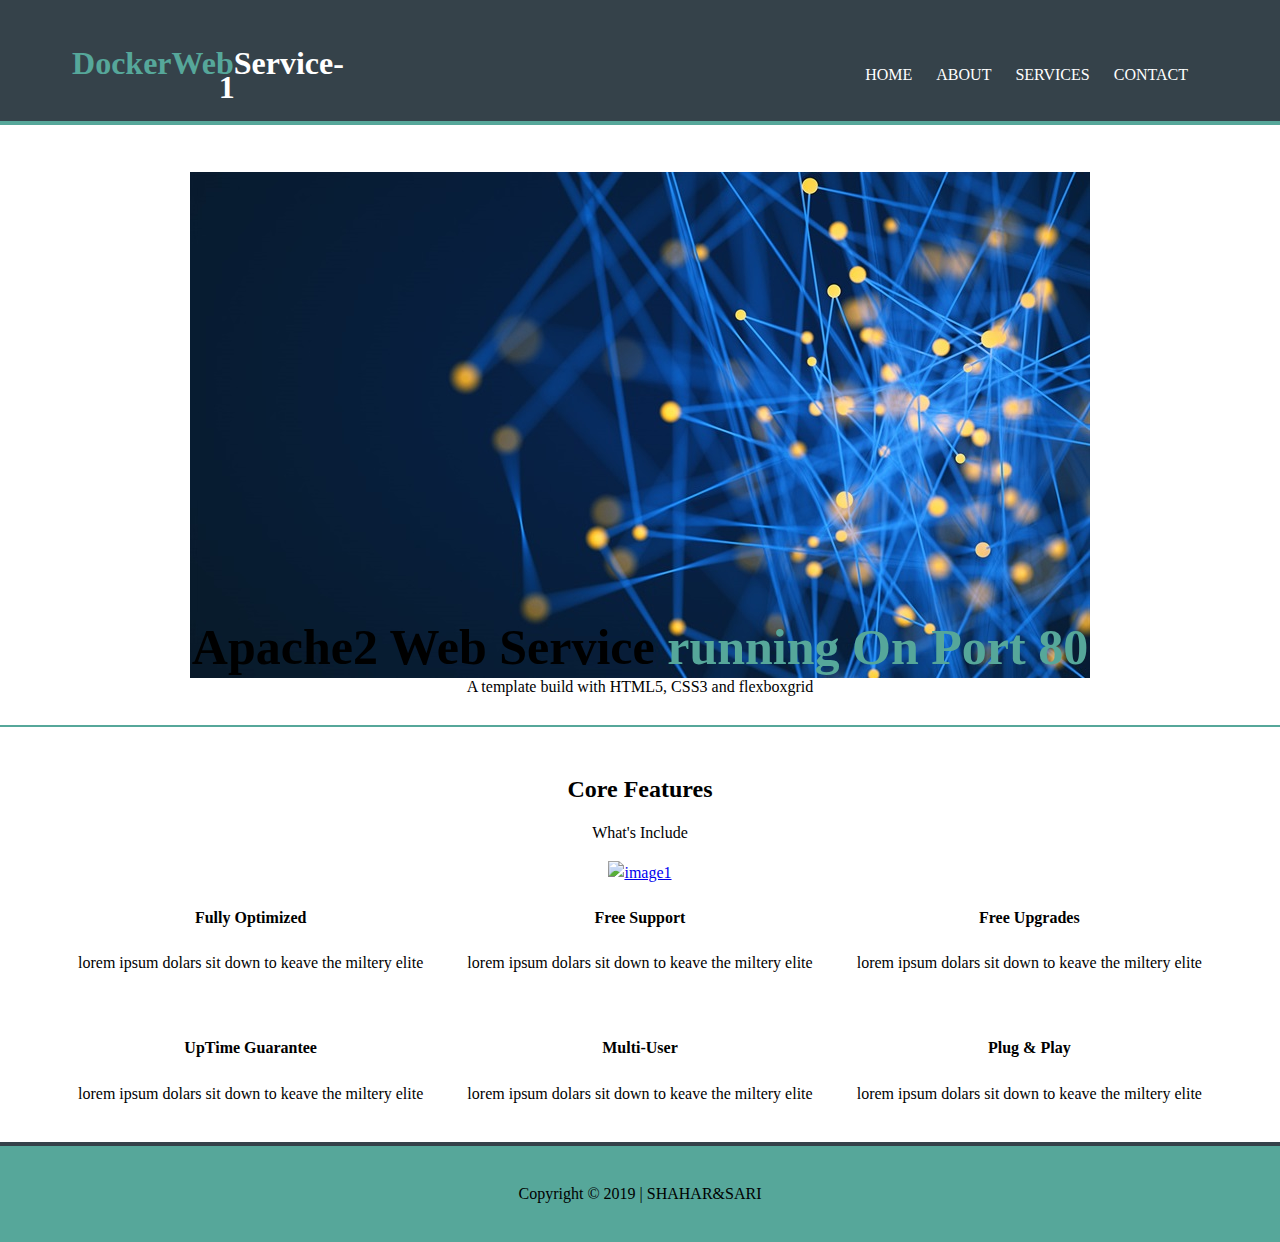
==== index.html @ 94278839 "changing the site" ====
<!DOCTYPE html>
<html>
  <head>
    <meta charset="utf-8">
    <title>SHAHAR&SARI</title>
    <link rel="stylesheet" href="css/flexboxgrid.css">
    <link rel="stylesheet" href="css/style.css">
    <link rel="stylesheet" href="css/fontawesome.css">
  </head>
  <body>
	<!--header-->
 	
    <header id="main-header">
      <div class="container">
  	<div class="row end-sm end-md end-lg middle-xs middle-sm middle-md middle-lg">
	  <div class="col-xs-12 col-sm-2 col-md-2 col-lg-2">
	    <h1><span class="primary-text">DockerWeb</span>Service-1</h1>
	  </div>
	  <div class="col-xs-12 col-sm-10 col-md-10 col-lg-10">
	    <nav id="navbar">
	      <ul>
		<li><a href="index.html">Home</a></li>
		<li><a href="about.html">About</a></li>
		<li><a href="services.html">Services</a></li>
		<li><a href="contact.html">Contact</a></li
	      </ul>	
	    </nav>
	</div>
      </div>
    </header>

	<!--Shoecase-->

    <section id="showcase">
      <div class="container">
	<div class="row center-xs center-sm center-md center-lg middle-xs middle-sm middle-md middle-lg">
	  <div class="col-xs-12 col-sm-12 col-md-12 col-lg-12">
	    <h1>Apache2 Web Service <span class="primary-text">running On Port 80</span></h1>
	    <p>A template build with HTML5, CSS3 and flexboxgrid</p>	
	
	  </div>
	</div>

	</div>



    </section>

	<!--Feature-->

    <section id="features">
      <div class="container">
	<div class="row center-xs center-sm center-md center-lg">
	  <div class="col-xs-12 col-sm-12 col-md-12 col-lg-12">
	    <h2>Core Features <span class="primary-text>"ShAhAR&SARI</span></h2>
	    <p>What's Include</p>
	<!--Icon Row1-->
	    <div class="row center-xs center-sm center-md center-lg">
	      <div class="col-xs-12 col-sm-4 col-md-4 col-lg-4">
		<i class="fa fa-dashboard"></i><br>
		<h4>Fully Optimized</h4>
		<p>lorem ipsum dolars sit down to keave the miltery elite</p>
	      </div>
	      <div class="col-xs-12 col-sm-4 col-md-4 col-lg-4">
	        <!--i class="fa fa-question-circle-o"></i><br-->			  
		<a href="https://www.w3schools.com">
		<img border="0" alt="image1" src="../images/ss1.jpg" width="300" height="200"></a>

	        <h4>Free Support</h4>
	        <p>lorem ipsum dolars sit down to keave the miltery elite</p>
	      </div>
	      <div class="col-xs-12 col-sm-4 col-md-4 col-lg-4">
	        <i class="fa fa-rocket"></i><br>
		<h4>Free Upgrades</h4>
		<p>lorem ipsum dolars sit down to keave the miltery elite</p>
	      </div>		
	    </div>
	<!--Icon Row2-->
	    <div class="row center-xs center-sm center-md center-lg">
	      <div class="col-xs-12 col-sm-4 col-md-4 col-lg-4">
		<i class="fa fa-line-chart"></i><br>
		<h4>UpTime Guarantee</h4>
		<p>lorem ipsum dolars sit down to keave the miltery elite</p>
	      </div>
	      <div class="col-xs-12 col-sm-4 col-md-4 col-lg-4">
		<i class="fa fa-users"></i><br>
		<h4>Multi-User</h4>
		<p>lorem ipsum dolars sit down to keave the miltery elite</p>
	      </div>
	      <div class="col-xs-12 col-sm-4 col-md-4 col-lg-4">
	        <i class="fa fa-piug"></i><br>
	        <h4>Plug & Play</h4>
	        <p>lorem ipsum dolars sit down to keave the miltery elite</p>
	      </div>
	    </div>
	  </div>
	</div>	
      </div>   
    </section>  
	<!--Footer-->
    <footer id="main-footer">
      <div class="container">
	<div class="row center-xs center-sm center-md center-lg">
	  <div class="col-xs-12 col-sm-12 col-md-12 col-lg-12">
	    <p>Copyright &copy; 2019 | SHAHAR&SARI</p>   
	  </div>    
	</div>
      </div>  

    </footer>	

  </body>
</html>
---- css/flexboxgrid.css ----
/* Uncomment and set these variables to customize the grid. */

.container-fluid {
  margin-right: auto;
  margin-left: auto;
  padding-right: 2rem;
  padding-left: 2rem;
}

.row {
  box-sizing: border-box;
  display: -ms-flexbox;
  display: -webkit-box;
  display: flex;
  -ms-flex: 0 1 auto;
  -webkit-box-flex: 0;
  flex: 0 1 auto;
  -ms-flex-direction: row;
  -webkit-box-orient: horizontal;
  -webkit-box-direction: normal;
  flex-direction: row;
  -ms-flex-wrap: wrap;
  flex-wrap: wrap;
  margin-right: -1rem;
  margin-left: -1rem;
}

.row.reverse {
  -ms-flex-direction: row-reverse;
  -webkit-box-orient: horizontal;
  -webkit-box-direction: reverse;
  flex-direction: row-reverse;
}

.col.reverse {
  -ms-flex-direction: column-reverse;
  -webkit-box-orient: vertical;
  -webkit-box-direction: reverse;
  flex-direction: column-reverse;
}

.col-xs,
.col-xs-1,
.col-xs-2,
.col-xs-3,
.col-xs-4,
.col-xs-5,
.col-xs-6,
.col-xs-7,
.col-xs-8,
.col-xs-9,
.col-xs-10,
.col-xs-11,
.col-xs-12 {
  box-sizing: border-box;
  -ms-flex: 0 0 auto;
  -webkit-box-flex: 0;
  flex: 0 0 auto;
  padding-right: 1rem;
  padding-left: 1rem;
}

.col-xs {
  -webkit-flex-grow: 1;
  -ms-flex-positive: 1;
  -webkit-box-flex: 1;
  flex-grow: 1;
  -ms-flex-preferred-size: 0;
  flex-basis: 0;
  max-width: 100%;
}

.col-xs-1 {
  -ms-flex-preferred-size: 8.333%;
  flex-basis: 8.333%;
  max-width: 8.333%;
}

.col-xs-2 {
  -ms-flex-preferred-size: 16.667%;
  flex-basis: 16.667%;
  max-width: 16.667%;
}

.col-xs-3 {
  -ms-flex-preferred-size: 25%;
  flex-basis: 25%;
  max-width: 25%;
}

.col-xs-4 {
  -ms-flex-preferred-size: 33.333%;
  flex-basis: 33.333%;
  max-width: 33.333%;
}

.col-xs-5 {
  -ms-flex-preferred-size: 41.667%;
  flex-basis: 41.667%;
  max-width: 41.667%;
}

.col-xs-6 {
  -ms-flex-preferred-size: 50%;
  flex-basis: 50%;
  max-width: 50%;
}

.col-xs-7 {
  -ms-flex-preferred-size: 58.333%;
  flex-basis: 58.333%;
  max-width: 58.333%;
}

.col-xs-8 {
  -ms-flex-preferred-size: 66.667%;
  flex-basis: 66.667%;
  max-width: 66.667%;
}

.col-xs-9 {
  -ms-flex-preferred-size: 75%;
  flex-basis: 75%;
  max-width: 75%;
}

.col-xs-10 {
  -ms-flex-preferred-size: 83.333%;
  flex-basis: 83.333%;
  max-width: 83.333%;
}

.col-xs-11 {
  -ms-flex-preferred-size: 91.667%;
  flex-basis: 91.667%;
  max-width: 91.667%;
}

.col-xs-12 {
  -ms-flex-preferred-size: 100%;
  flex-basis: 100%;
  max-width: 100%;
}

.col-xs-offset-1 {
  margin-left: 8.333%;
}

.col-xs-offset-2 {
  margin-left: 16.667%;
}

.col-xs-offset-3 {
  margin-left: 25%;
}

.col-xs-offset-4 {
  margin-left: 33.333%;
}

.col-xs-offset-5 {
  margin-left: 41.667%;
}

.col-xs-offset-6 {
  margin-left: 50%;
}

.col-xs-offset-7 {
  margin-left: 58.333%;
}

.col-xs-offset-8 {
  margin-left: 66.667%;
}

.col-xs-offset-9 {
  margin-left: 75%;
}

.col-xs-offset-10 {
  margin-left: 83.333%;
}

.col-xs-offset-11 {
  margin-left: 91.667%;
}

.start-xs {
  -ms-flex-pack: start;
  -webkit-box-pack: start;
  justify-content: flex-start;
  text-align: start;
}

.center-xs {
  -ms-flex-pack: center;
  -webkit-box-pack: center;
  justify-content: center;
  text-align: center;
}

.end-xs {
  -ms-flex-pack: end;
  -webkit-box-pack: end;
  justify-content: flex-end;
  text-align: end;
}

.top-xs {
  -ms-flex-align: start;
  -webkit-box-align: start;
  align-items: flex-start;
}

.middle-xs {
  -ms-flex-align: center;
  -webkit-box-align: center;
  align-items: center;
}

.bottom-xs {
  -ms-flex-align: end;
  -webkit-box-align: end;
  align-items: flex-end;
}

.around-xs {
  -ms-flex-pack: distribute;
  justify-content: space-around;
}

.between-xs {
  -ms-flex-pack: justify;
  -webkit-box-pack: justify;
  justify-content: space-between;
}

.first-xs {
  -ms-flex-order: -1;
  -webkit-box-ordinal-group: 0;
  order: -1;
}

.last-xs {
  -ms-flex-order: 1;
  -webkit-box-ordinal-group: 2;
  order: 1;
}

@media only screen and (min-width: 48em) {
  .container {
    width: 46rem;
  }

  .col-sm,
  .col-sm-1,
  .col-sm-2,
  .col-sm-3,
  .col-sm-4,
  .col-sm-5,
  .col-sm-6,
  .col-sm-7,
  .col-sm-8,
  .col-sm-9,
  .col-sm-10,
  .col-sm-11,
  .col-sm-12 {
    box-sizing: border-box;
    -ms-flex: 0 0 auto;
    -webkit-box-flex: 0;
    flex: 0 0 auto;
    padding-right: 1rem;
    padding-left: 1rem;
  }

  .col-sm {
    -webkit-flex-grow: 1;
    -ms-flex-positive: 1;
    -webkit-box-flex: 1;
    flex-grow: 1;
    -ms-flex-preferred-size: 0;
    flex-basis: 0;
    max-width: 100%;
  }

  .col-sm-1 {
    -ms-flex-preferred-size: 8.333%;
    flex-basis: 8.333%;
    max-width: 8.333%;
  }

  .col-sm-2 {
    -ms-flex-preferred-size: 16.667%;
    flex-basis: 16.667%;
    max-width: 16.667%;
  }

  .col-sm-3 {
    -ms-flex-preferred-size: 25%;
    flex-basis: 25%;
    max-width: 25%;
  }

  .col-sm-4 {
    -ms-flex-preferred-size: 33.333%;
    flex-basis: 33.333%;
    max-width: 33.333%;
  }

  .col-sm-5 {
    -ms-flex-preferred-size: 41.667%;
    flex-basis: 41.667%;
    max-width: 41.667%;
  }

  .col-sm-6 {
    -ms-flex-preferred-size: 50%;
    flex-basis: 50%;
    max-width: 50%;
  }

  .col-sm-7 {
    -ms-flex-preferred-size: 58.333%;
    flex-basis: 58.333%;
    max-width: 58.333%;
  }

  .col-sm-8 {
    -ms-flex-preferred-size: 66.667%;
    flex-basis: 66.667%;
    max-width: 66.667%;
  }

  .col-sm-9 {
    -ms-flex-preferred-size: 75%;
    flex-basis: 75%;
    max-width: 75%;
  }

  .col-sm-10 {
    -ms-flex-preferred-size: 83.333%;
    flex-basis: 83.333%;
    max-width: 83.333%;
  }

  .col-sm-11 {
    -ms-flex-preferred-size: 91.667%;
    flex-basis: 91.667%;
    max-width: 91.667%;
  }

  .col-sm-12 {
    -ms-flex-preferred-size: 100%;
    flex-basis: 100%;
    max-width: 100%;
  }

  .col-sm-offset-1 {
    margin-left: 8.333%;
  }

  .col-sm-offset-2 {
    margin-left: 16.667%;
  }

  .col-sm-offset-3 {
    margin-left: 25%;
  }

  .col-sm-offset-4 {
    margin-left: 33.333%;
  }

  .col-sm-offset-5 {
    margin-left: 41.667%;
  }

  .col-sm-offset-6 {
    margin-left: 50%;
  }

  .col-sm-offset-7 {
    margin-left: 58.333%;
  }

  .col-sm-offset-8 {
    margin-left: 66.667%;
  }

  .col-sm-offset-9 {
    margin-left: 75%;
  }

  .col-sm-offset-10 {
    margin-left: 83.333%;
  }

  .col-sm-offset-11 {
    margin-left: 91.667%;
  }

  .start-sm {
    -ms-flex-pack: start;
    -webkit-box-pack: start;
    justify-content: flex-start;
    text-align: start;
  }

  .center-sm {
    -ms-flex-pack: center;
    -webkit-box-pack: center;
    justify-content: center;
    text-align: center;
  }

  .end-sm {
    -ms-flex-pack: end;
    -webkit-box-pack: end;
    justify-content: flex-end;
    text-align: end;
  }

  .top-sm {
    -ms-flex-align: start;
    -webkit-box-align: start;
    align-items: flex-start;
  }

  .middle-sm {
    -ms-flex-align: center;
    -webkit-box-align: center;
    align-items: center;
  }

  .bottom-sm {
    -ms-flex-align: end;
    -webkit-box-align: end;
    align-items: flex-end;
  }

  .around-sm {
    -ms-flex-pack: distribute;
    justify-content: space-around;
  }

  .between-sm {
    -ms-flex-pack: justify;
    -webkit-box-pack: justify;
    justify-content: space-between;
  }

  .first-sm {
    -ms-flex-order: -1;
    -webkit-box-ordinal-group: 0;
    order: -1;
  }

  .last-sm {
    -ms-flex-order: 1;
    -webkit-box-ordinal-group: 2;
    order: 1;
  }
}

@media only screen and (min-width: 62em) {
  .container {
    width: 61rem;
  }

  .col-md,
  .col-md-1,
  .col-md-2,
  .col-md-3,
  .col-md-4,
  .col-md-5,
  .col-md-6,
  .col-md-7,
  .col-md-8,
  .col-md-9,
  .col-md-10,
  .col-md-11,
  .col-md-12 {
    box-sizing: border-box;
    -ms-flex: 0 0 auto;
    -webkit-box-flex: 0;
    flex: 0 0 auto;
    padding-right: 1rem;
    padding-left: 1rem;
  }

  .col-md {
    -webkit-flex-grow: 1;
    -ms-flex-positive: 1;
    -webkit-box-flex: 1;
    flex-grow: 1;
    -ms-flex-preferred-size: 0;
    flex-basis: 0;
    max-width: 100%;
  }

  .col-md-1 {
    -ms-flex-preferred-size: 8.333%;
    flex-basis: 8.333%;
    max-width: 8.333%;
  }

  .col-md-2 {
    -ms-flex-preferred-size: 16.667%;
    flex-basis: 16.667%;
    max-width: 16.667%;
  }

  .col-md-3 {
    -ms-flex-preferred-size: 25%;
    flex-basis: 25%;
    max-width: 25%;
  }

  .col-md-4 {
    -ms-flex-preferred-size: 33.333%;
    flex-basis: 33.333%;
    max-width: 33.333%;
  }

  .col-md-5 {
    -ms-flex-preferred-size: 41.667%;
    flex-basis: 41.667%;
    max-width: 41.667%;
  }

  .col-md-6 {
    -ms-flex-preferred-size: 50%;
    flex-basis: 50%;
    max-width: 50%;
  }

  .col-md-7 {
    -ms-flex-preferred-size: 58.333%;
    flex-basis: 58.333%;
    max-width: 58.333%;
  }

  .col-md-8 {
    -ms-flex-preferred-size: 66.667%;
    flex-basis: 66.667%;
    max-width: 66.667%;
  }

  .col-md-9 {
    -ms-flex-preferred-size: 75%;
    flex-basis: 75%;
    max-width: 75%;
  }

  .col-md-10 {
    -ms-flex-preferred-size: 83.333%;
    flex-basis: 83.333%;
    max-width: 83.333%;
  }

  .col-md-11 {
    -ms-flex-preferred-size: 91.667%;
    flex-basis: 91.667%;
    max-width: 91.667%;
  }

  .col-md-12 {
    -ms-flex-preferred-size: 100%;
    flex-basis: 100%;
    max-width: 100%;
  }

  .col-md-offset-1 {
    margin-left: 8.333%;
  }

  .col-md-offset-2 {
    margin-left: 16.667%;
  }

  .col-md-offset-3 {
    margin-left: 25%;
  }

  .col-md-offset-4 {
    margin-left: 33.333%;
  }

  .col-md-offset-5 {
    margin-left: 41.667%;
  }

  .col-md-offset-6 {
    margin-left: 50%;
  }

  .col-md-offset-7 {
    margin-left: 58.333%;
  }

  .col-md-offset-8 {
    margin-left: 66.667%;
  }

  .col-md-offset-9 {
    margin-left: 75%;
  }

  .col-md-offset-10 {
    margin-left: 83.333%;
  }

  .col-md-offset-11 {
    margin-left: 91.667%;
  }

  .start-md {
    -ms-flex-pack: start;
    -webkit-box-pack: start;
    justify-content: flex-start;
    text-align: start;
  }

  .center-md {
    -ms-flex-pack: center;
    -webkit-box-pack: center;
    justify-content: center;
    text-align: center;
  }

  .end-md {
    -ms-flex-pack: end;
    -webkit-box-pack: end;
    justify-content: flex-end;
    text-align: end;
  }

  .top-md {
    -ms-flex-align: start;
    -webkit-box-align: start;
    align-items: flex-start;
  }

  .middle-md {
    -ms-flex-align: center;
    -webkit-box-align: center;
    align-items: center;
  }

  .bottom-md {
    -ms-flex-align: end;
    -webkit-box-align: end;
    align-items: flex-end;
  }

  .around-md {
    -ms-flex-pack: distribute;
    justify-content: space-around;
  }

  .between-md {
    -ms-flex-pack: justify;
    -webkit-box-pack: justify;
    justify-content: space-between;
  }

  .first-md {
    -ms-flex-order: -1;
    -webkit-box-ordinal-group: 0;
    order: -1;
  }

  .last-md {
    -ms-flex-order: 1;
    -webkit-box-ordinal-group: 2;
    order: 1;
  }
}

@media only screen and (min-width: 75em) {
  .container {
    width: 71rem;
  }

  .col-lg,
  .col-lg-1,
  .col-lg-2,
  .col-lg-3,
  .col-lg-4,
  .col-lg-5,
  .col-lg-6,
  .col-lg-7,
  .col-lg-8,
  .col-lg-9,
  .col-lg-10,
  .col-lg-11,
  .col-lg-12 {
    box-sizing: border-box;
    -ms-flex: 0 0 auto;
    -webkit-box-flex: 0;
    flex: 0 0 auto;
    padding-right: 1rem;
    padding-left: 1rem;
  }

  .col-lg {
    -webkit-flex-grow: 1;
    -ms-flex-positive: 1;
    -webkit-box-flex: 1;
    flex-grow: 1;
    -ms-flex-preferred-size: 0;
    flex-basis: 0;
    max-width: 100%;
  }

  .col-lg-1 {
    -ms-flex-preferred-size: 8.333%;
    flex-basis: 8.333%;
    max-width: 8.333%;
  }

  .col-lg-2 {
    -ms-flex-preferred-size: 16.667%;
    flex-basis: 16.667%;
    max-width: 16.667%;
  }

  .col-lg-3 {
    -ms-flex-preferred-size: 25%;
    flex-basis: 25%;
    max-width: 25%;
  }

  .col-lg-4 {
    -ms-flex-preferred-size: 33.333%;
    flex-basis: 33.333%;
    max-width: 33.333%;
  }

  .col-lg-5 {
    -ms-flex-preferred-size: 41.667%;
    flex-basis: 41.667%;
    max-width: 41.667%;
  }

  .col-lg-6 {
    -ms-flex-preferred-size: 50%;
    flex-basis: 50%;
    max-width: 50%;
  }

  .col-lg-7 {
    -ms-flex-preferred-size: 58.333%;
    flex-basis: 58.333%;
    max-width: 58.333%;
  }

  .col-lg-8 {
    -ms-flex-preferred-size: 66.667%;
    flex-basis: 66.667%;
    max-width: 66.667%;
  }

  .col-lg-9 {
    -ms-flex-preferred-size: 75%;
    flex-basis: 75%;
    max-width: 75%;
  }

  .col-lg-10 {
    -ms-flex-preferred-size: 83.333%;
    flex-basis: 83.333%;
    max-width: 83.333%;
  }

  .col-lg-11 {
    -ms-flex-preferred-size: 91.667%;
    flex-basis: 91.667%;
    max-width: 91.667%;
  }

  .col-lg-12 {
    -ms-flex-preferred-size: 100%;
    flex-basis: 100%;
    max-width: 100%;
  }

  .col-lg-offset-1 {
    margin-left: 8.333%;
  }

  .col-lg-offset-2 {
    margin-left: 16.667%;
  }

  .col-lg-offset-3 {
    margin-left: 25%;
  }

  .col-lg-offset-4 {
    margin-left: 33.333%;
  }

  .col-lg-offset-5 {
    margin-left: 41.667%;
  }

  .col-lg-offset-6 {
    margin-left: 50%;
  }

  .col-lg-offset-7 {
    margin-left: 58.333%;
  }

  .col-lg-offset-8 {
    margin-left: 66.667%;
  }

  .col-lg-offset-9 {
    margin-left: 75%;
  }

  .col-lg-offset-10 {
    margin-left: 83.333%;
  }

  .col-lg-offset-11 {
    margin-left: 91.667%;
  }

  .start-lg {
    -ms-flex-pack: start;
    -webkit-box-pack: start;
    justify-content: flex-start;
    text-align: start;
  }

  .center-lg {
    -ms-flex-pack: center;
    -webkit-box-pack: center;
    justify-content: center;
    text-align: center;
  }

  .end-lg {
    -ms-flex-pack: end;
    -webkit-box-pack: end;
    justify-content: flex-end;
    text-align: end;
  }

  .top-lg {
    -ms-flex-align: start;
    -webkit-box-align: start;
    align-items: flex-start;
  }

  .middle-lg {
    -ms-flex-align: center;
    -webkit-box-align: center;
    align-items: center;
  }

  .bottom-lg {
    -ms-flex-align: end;
    -webkit-box-align: end;
    align-items: flex-end;
  }

  .around-lg {
    -ms-flex-pack: distribute;
    justify-content: space-around;
  }

  .between-lg {
    -ms-flex-pack: justify;
    -webkit-box-pack: justify;
    justify-content: space-between;
  }

  .first-lg {
    -ms-flex-order: -1;
    -webkit-box-ordinal-group: 0;
    order: -1;
  }

  .last-lg {
    -ms-flex-order: 1;
    -webkit-box-ordinal-group: 2;
    order: 1;
  }
}
---- css/style.css ----
body{
  font-family:'Open-sans', sana-serif;
  font-sioze:17px;
  line-height:1.5em;
  margin:0;
  padding:0;
}

.container{
  margin:auto;
}


/* Common classes*/

.primary-text{
  color:#56a79a;

}
.primary-background{
  background:#56a79a;

}

/* Header*/

#main-header{
/*  border-bottom:5px solid #56a79a;*/
  background:#35424a;
  color:#ffffff;
  padding-top:30px;
  min-height:70px;
  border-bottom:#56a79a 4px solid;
}

/*navbar*/

#navbar{
  text-transform:uppercase;
}

#navbar li{
  display:inline;
  padding-right:20px;
  list-style:none;
}

#navbar a{
  text-decoration:none;
  color:#ffffff;
}

#navbar li.current a, #navbar a:hover{
  color:#56a79a;
  border-bottom: 3px solid #56a79a;
  padding-bottom: 3px;
}

/*showcase*/

#showcase{
  background:url('../images/docker.jpg') no-repeat center center;
  border-bottom:2px solid #56a79a;
  margin-bottom:30px;
}

#showcase .row{
  height:600px;
}

#showcase h1{
  font-size:50px;
  margin:0;
  padding-top:500px;
}

/*features*/

#features .image1{
  border-radius:70%;
}



/*footer*/

footer{
  padding:20px;
  margin-top:20px;
  background-color:#56a79a;
  border-top:4px solid #35424a;
}
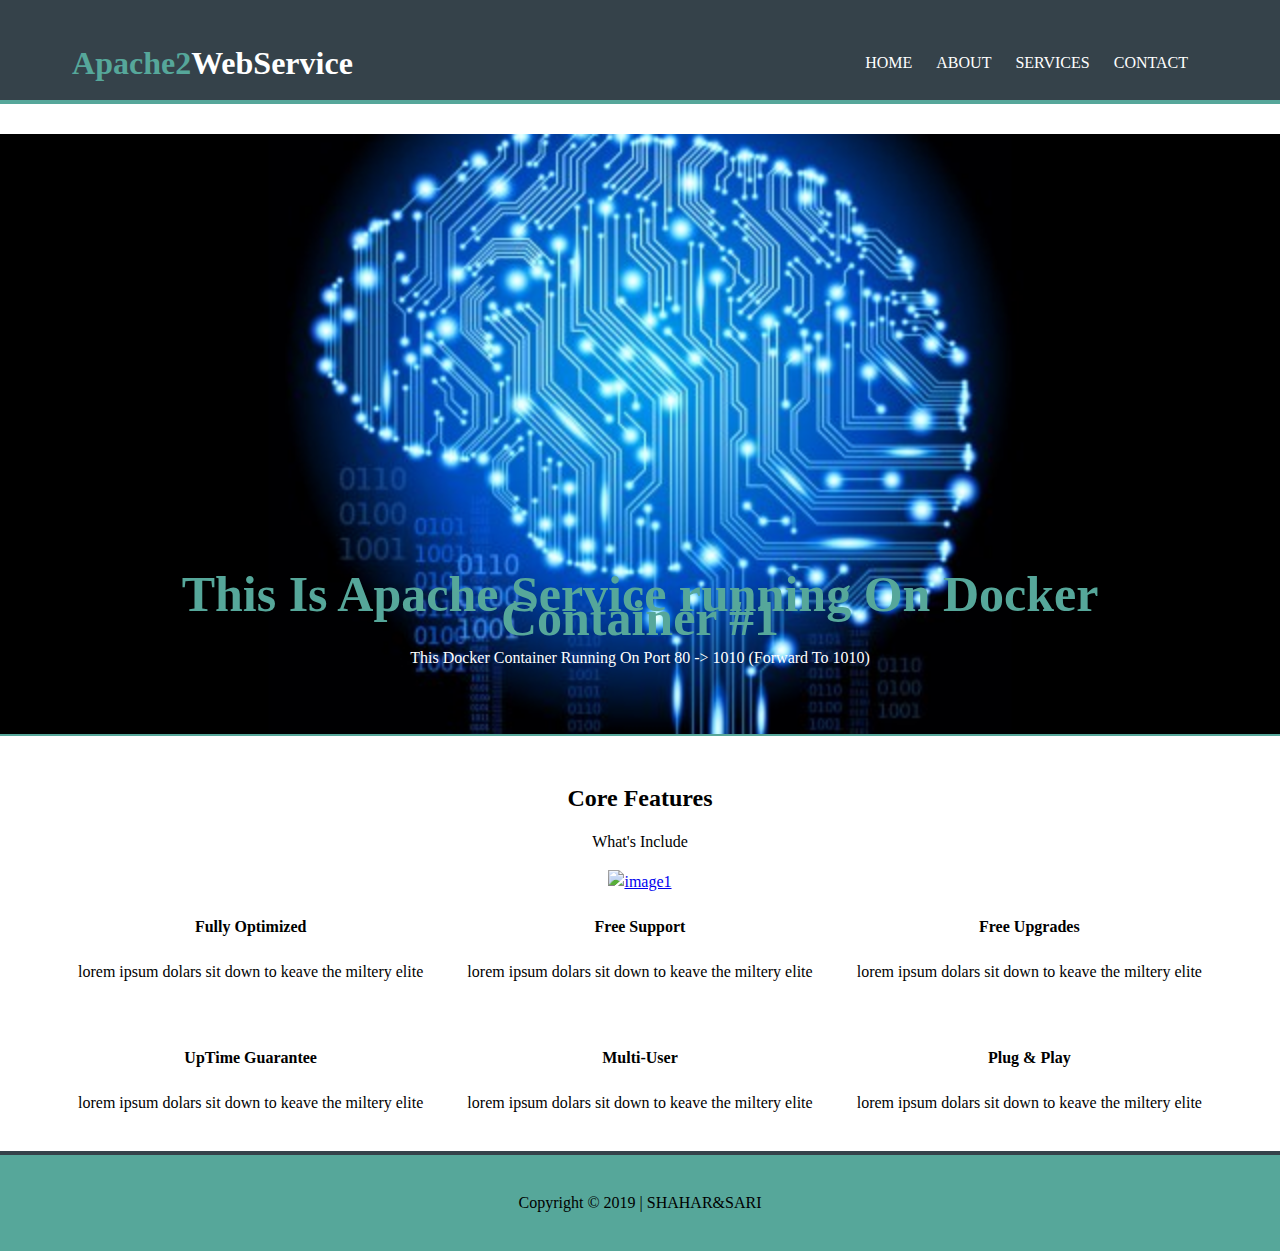
==== commit 0b39aa4b: "checking pipeline" ====
--- a/index.html
+++ b/index.html
@@ -14,7 +14,7 @@
       <div class="container">
   	<div class="row end-sm end-md end-lg middle-xs middle-sm middle-md middle-lg">
 	  <div class="col-xs-12 col-sm-2 col-md-2 col-lg-2">
-	    <h1><span class="primary-text">DockerWeb</span>Service-1</h1>
+	    <h1><span class="primary-text">Apache2</span>WebService</h1>
 	  </div>
 	  <div class="col-xs-12 col-sm-10 col-md-10 col-lg-10">
 	    <nav id="navbar">
@@ -35,8 +35,8 @@
       <div class="container">
 	<div class="row center-xs center-sm center-md center-lg middle-xs middle-sm middle-md middle-lg">
 	  <div class="col-xs-12 col-sm-12 col-md-12 col-lg-12">
-	    <h1>Apache2 Web Service <span class="primary-text">running On Port 80</span></h1>
-	    <p>A template build with HTML5, CSS3 and flexboxgrid</p>	
+	    <h1><span class="primary-text">This Is Apache Service running On Docker Container #1</span></h1>
+	    <p>This Docker Container Running On Port 80 -> 1010 (Forward To 1010)</p>	
 	
 	  </div>
 	</div>
--- a/css/style.css
+++ b/css/style.css
@@ -59,9 +59,13 @@
 /*showcase*/
 
 #showcase{
-  background:url('../images/docker.jpg') no-repeat center center;
+  background:url('../images/aws.jpg') no-repeat center center;
   border-bottom:2px solid #56a79a;
   margin-bottom:30px;
+  background-size:cover;
+  margin-top:30px;
+
+
 }
 
 #showcase .row{
@@ -71,8 +75,14 @@
 #showcase h1{
   font-size:50px;
   margin:0;
-  padding-top:500px;
+  padding-top:400px;
 }
+
+#showcase p{
+  color:#ffffff;
+}
+
+
 
 /*features*/
 
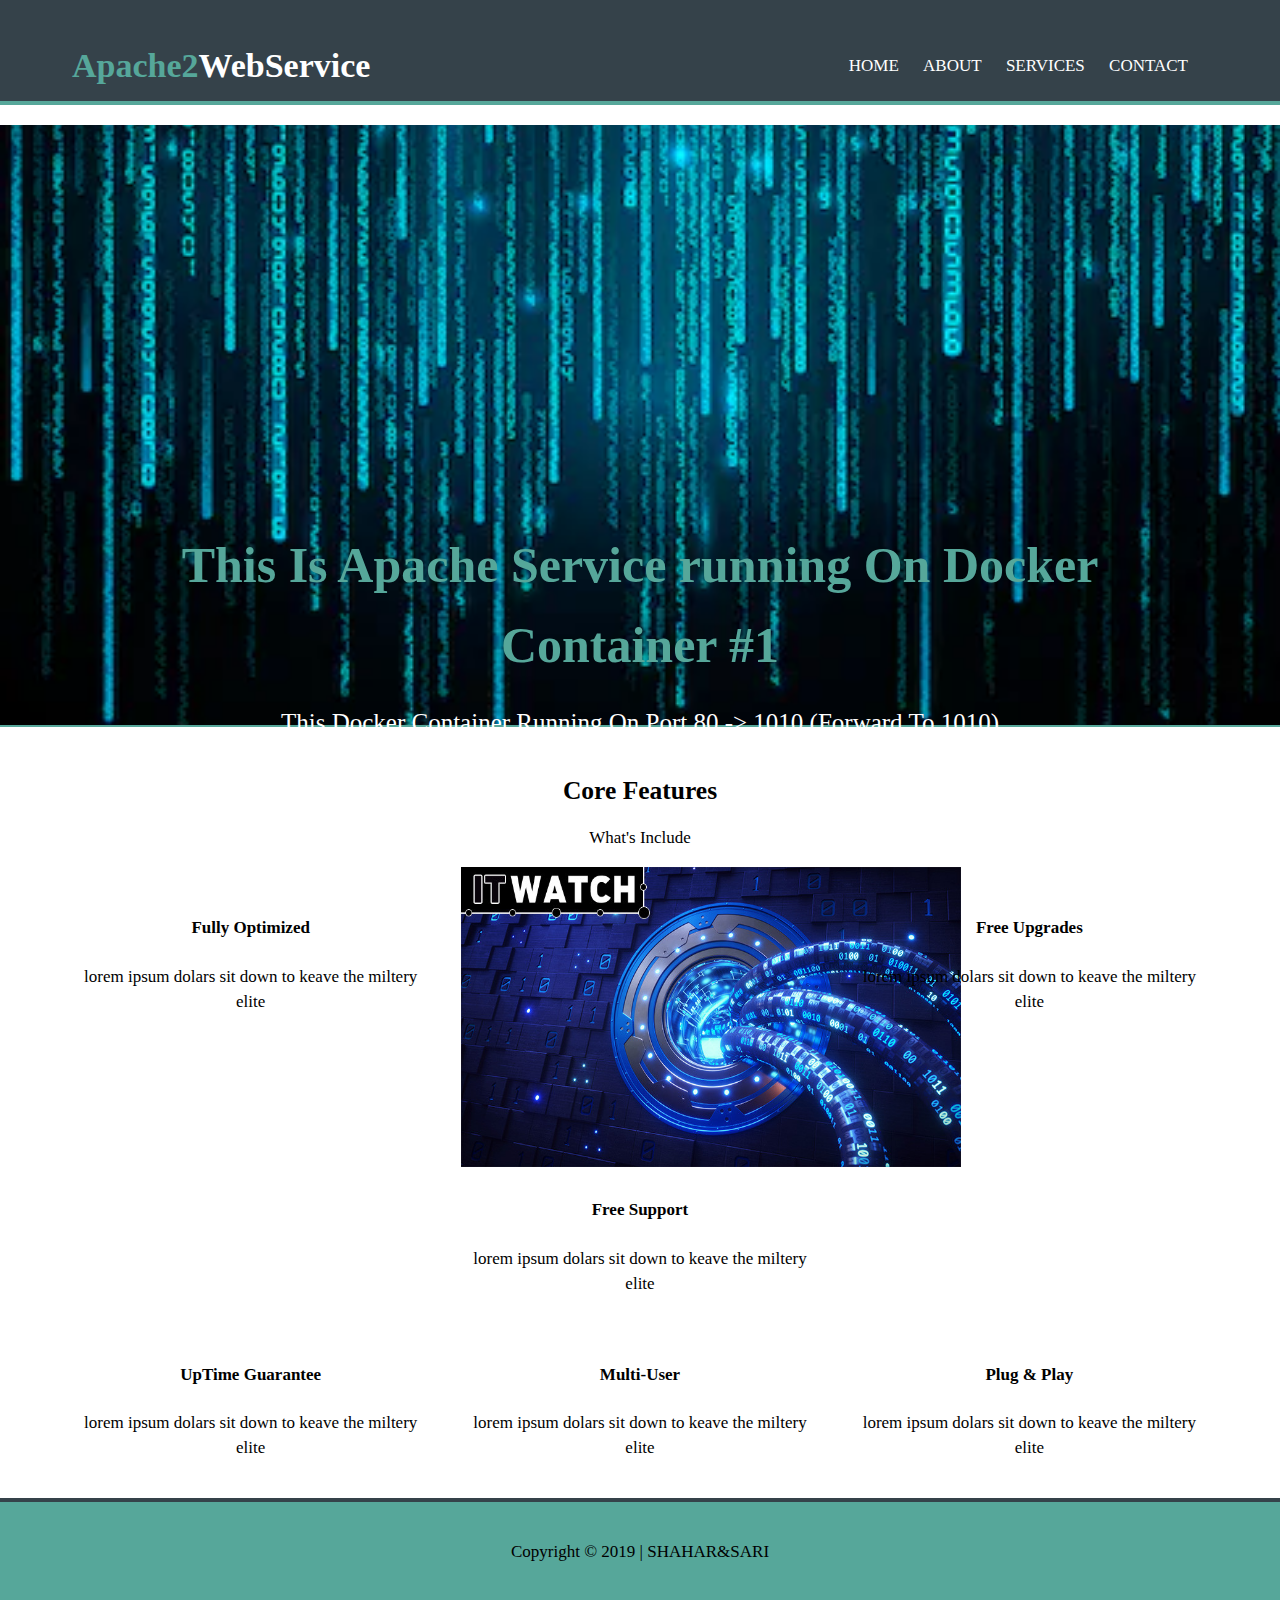
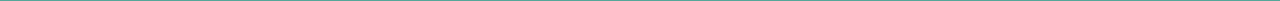
==== commit e13d28cc: "checking pipeline" ====
--- a/index.html
+++ b/index.html
@@ -65,7 +65,7 @@
 	      <div class="col-xs-12 col-sm-4 col-md-4 col-lg-4">
 	        <!--i class="fa fa-question-circle-o"></i><br-->			  
 		<a href="https://www.w3schools.com">
-		<img border="0" alt="image1" src="../images/ss1.jpg" width="300" height="200"></a>
+		<img border="0" alt="image1" src="../images/itwatch.jpg" width="500" height="300"></a>
 
 	        <h4>Free Support</h4>
 	        <p>lorem ipsum dolars sit down to keave the miltery elite</p>
--- a/css/style.css
+++ b/css/style.css
@@ -1,6 +1,6 @@
 body{
   font-family:'Open-sans', sana-serif;
-  font-sioze:17px;
+  font-size:17px;
   line-height:1.5em;
   margin:0;
   padding:0;
@@ -59,11 +59,11 @@
 /*showcase*/
 
 #showcase{
-  background:url('../images/aws.jpg') no-repeat center center;
+  background:url('../images/matrix.jpg') no-repeat center center;
   border-bottom:2px solid #56a79a;
   margin-bottom:30px;
   background-size:cover;
-  margin-top:30px;
+  margin-top:20px;
 
 
 }
@@ -76,10 +76,12 @@
   font-size:50px;
   margin:0;
   padding-top:400px;
+  line-height: 1.6
 }
 
 #showcase p{
   color:#ffffff;
+  font-size:25px;
 }
 
 
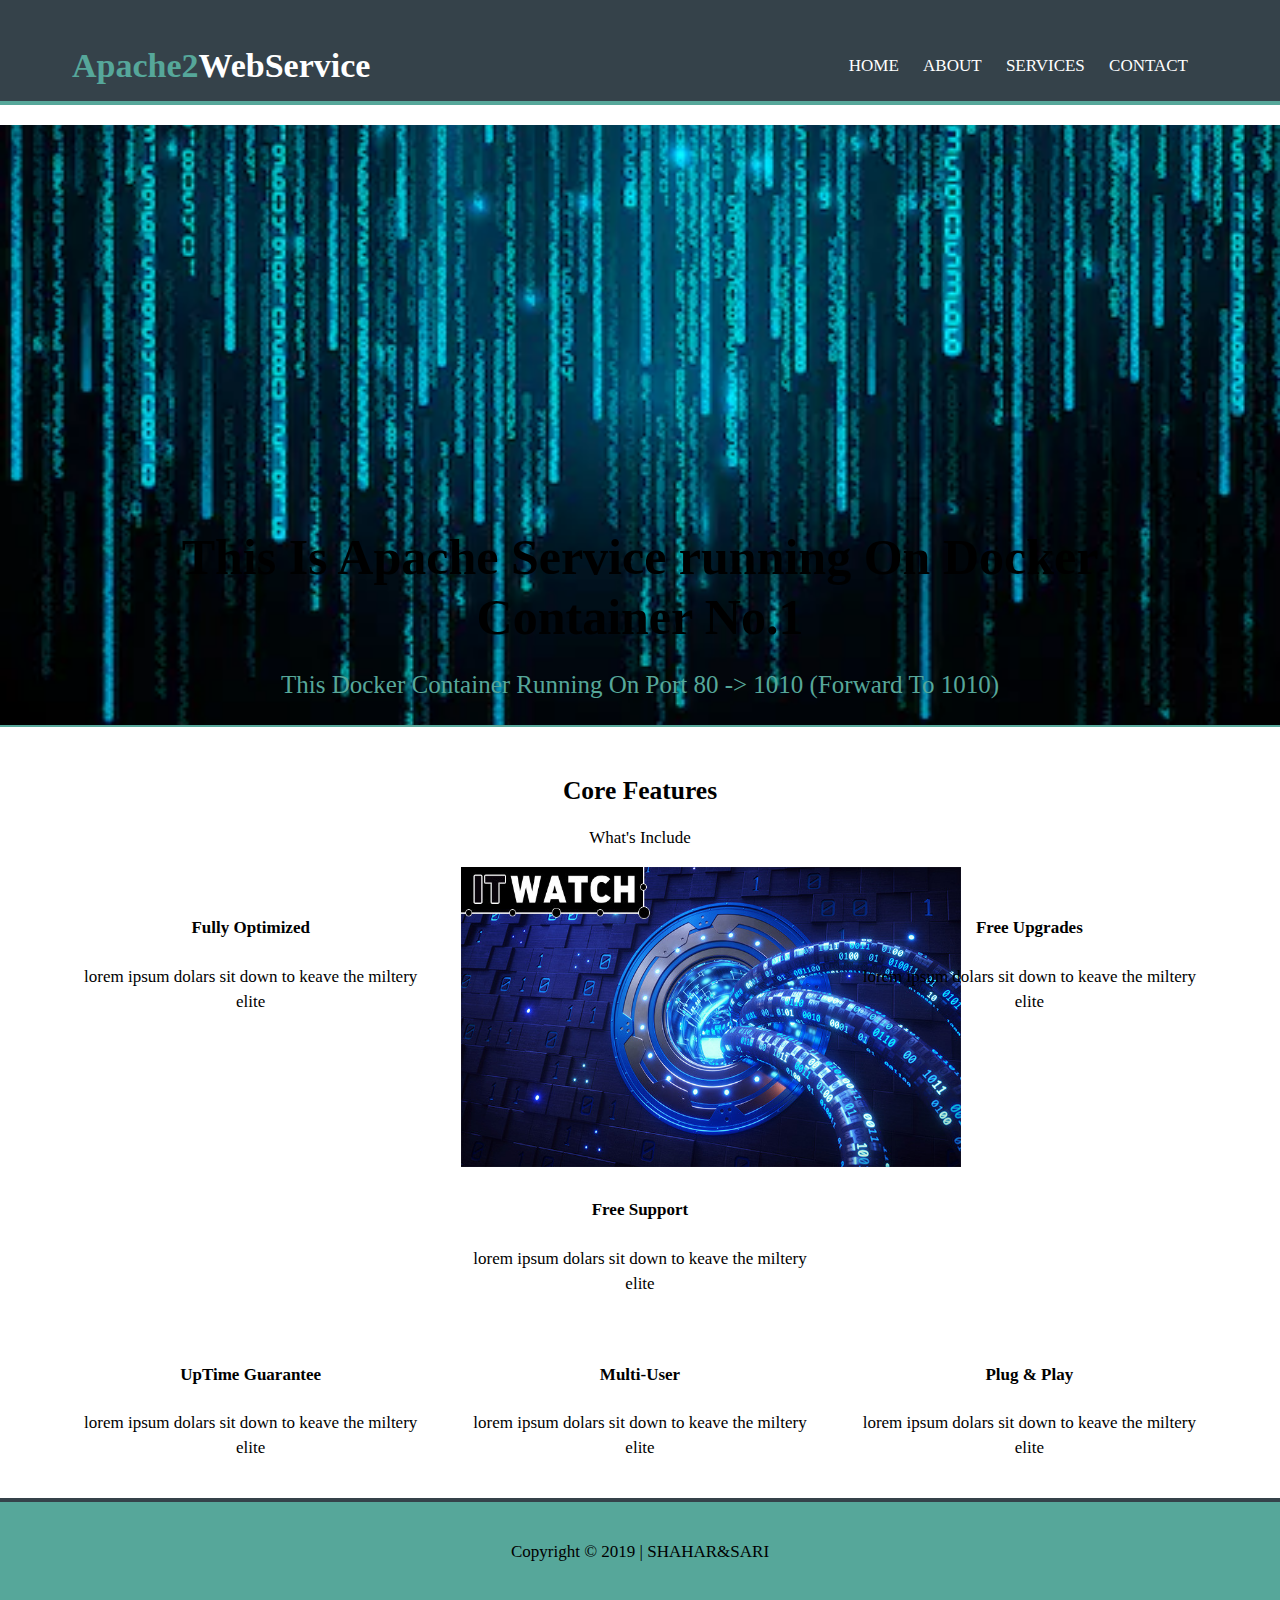
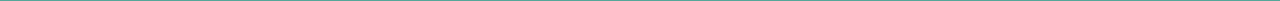
==== commit 5f074105: "checking pipeline" ====
--- a/index.html
+++ b/index.html
@@ -35,8 +35,8 @@
       <div class="container">
 	<div class="row center-xs center-sm center-md center-lg middle-xs middle-sm middle-md middle-lg">
 	  <div class="col-xs-12 col-sm-12 col-md-12 col-lg-12">
-	    <h1><span class="primary-text">This Is Apache Service running On Docker Container #1</span></h1>
-	    <p>This Docker Container Running On Port 80 -> 1010 (Forward To 1010)</p>	
+	    <h1>This Is Apache Service running On Docker Container No.1</h1>
+	    <p><span class="primary-text">This Docker Container Running On Port 80 -> 1010 (Forward To 1010)</span></p>	
 	
 	  </div>
 	</div>
--- a/css/style.css
+++ b/css/style.css
@@ -76,11 +76,11 @@
   font-size:50px;
   margin:0;
   padding-top:400px;
-  line-height: 1.6
+  line-height: 1.2
 }
 
 #showcase p{
-  color:#ffffff;
+  color:#56a79a;
   font-size:25px;
 }
 
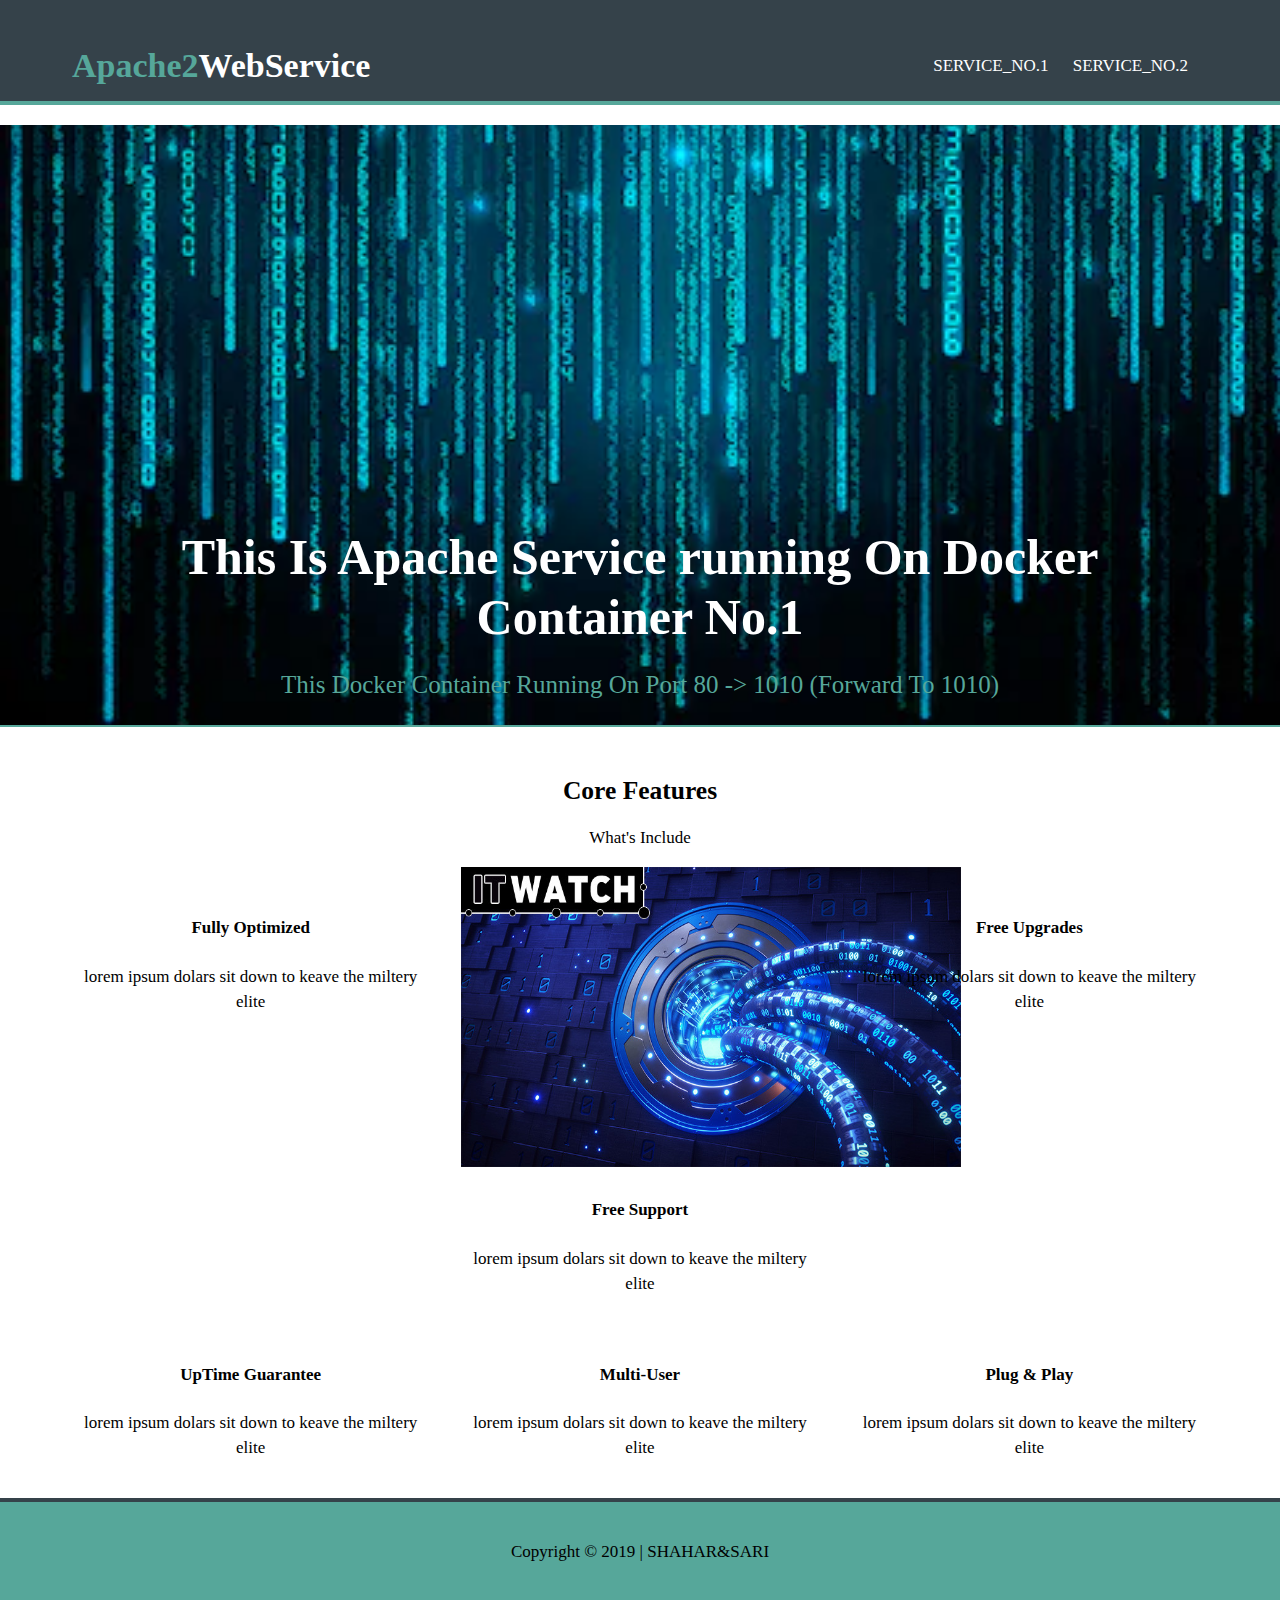
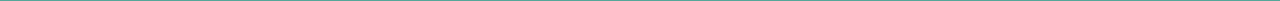
==== commit 6f946794: "checking pipeline" ====
--- a/index.html
+++ b/index.html
@@ -19,10 +19,8 @@
 	  <div class="col-xs-12 col-sm-10 col-md-10 col-lg-10">
 	    <nav id="navbar">
 	      <ul>
-		<li><a href="index.html">Home</a></li>
-		<li><a href="about.html">About</a></li>
-		<li><a href="services.html">Services</a></li>
-		<li><a href="contact.html">Contact</a></li
+		<li><a href="index.html">Service_No.1</a></li>
+		<li><a href="about.html">Service_No.2</a></li>
 	      </ul>	
 	    </nav>
 	</div>
--- a/css/style.css
+++ b/css/style.css
@@ -64,8 +64,6 @@
   margin-bottom:30px;
   background-size:cover;
   margin-top:20px;
-
-
 }
 
 #showcase .row{
@@ -73,10 +71,11 @@
 }
 
 #showcase h1{
+  color:#ffffff;
   font-size:50px;
   margin:0;
   padding-top:400px;
-  line-height: 1.2
+  line-height:1.2;
 }
 
 #showcase p{
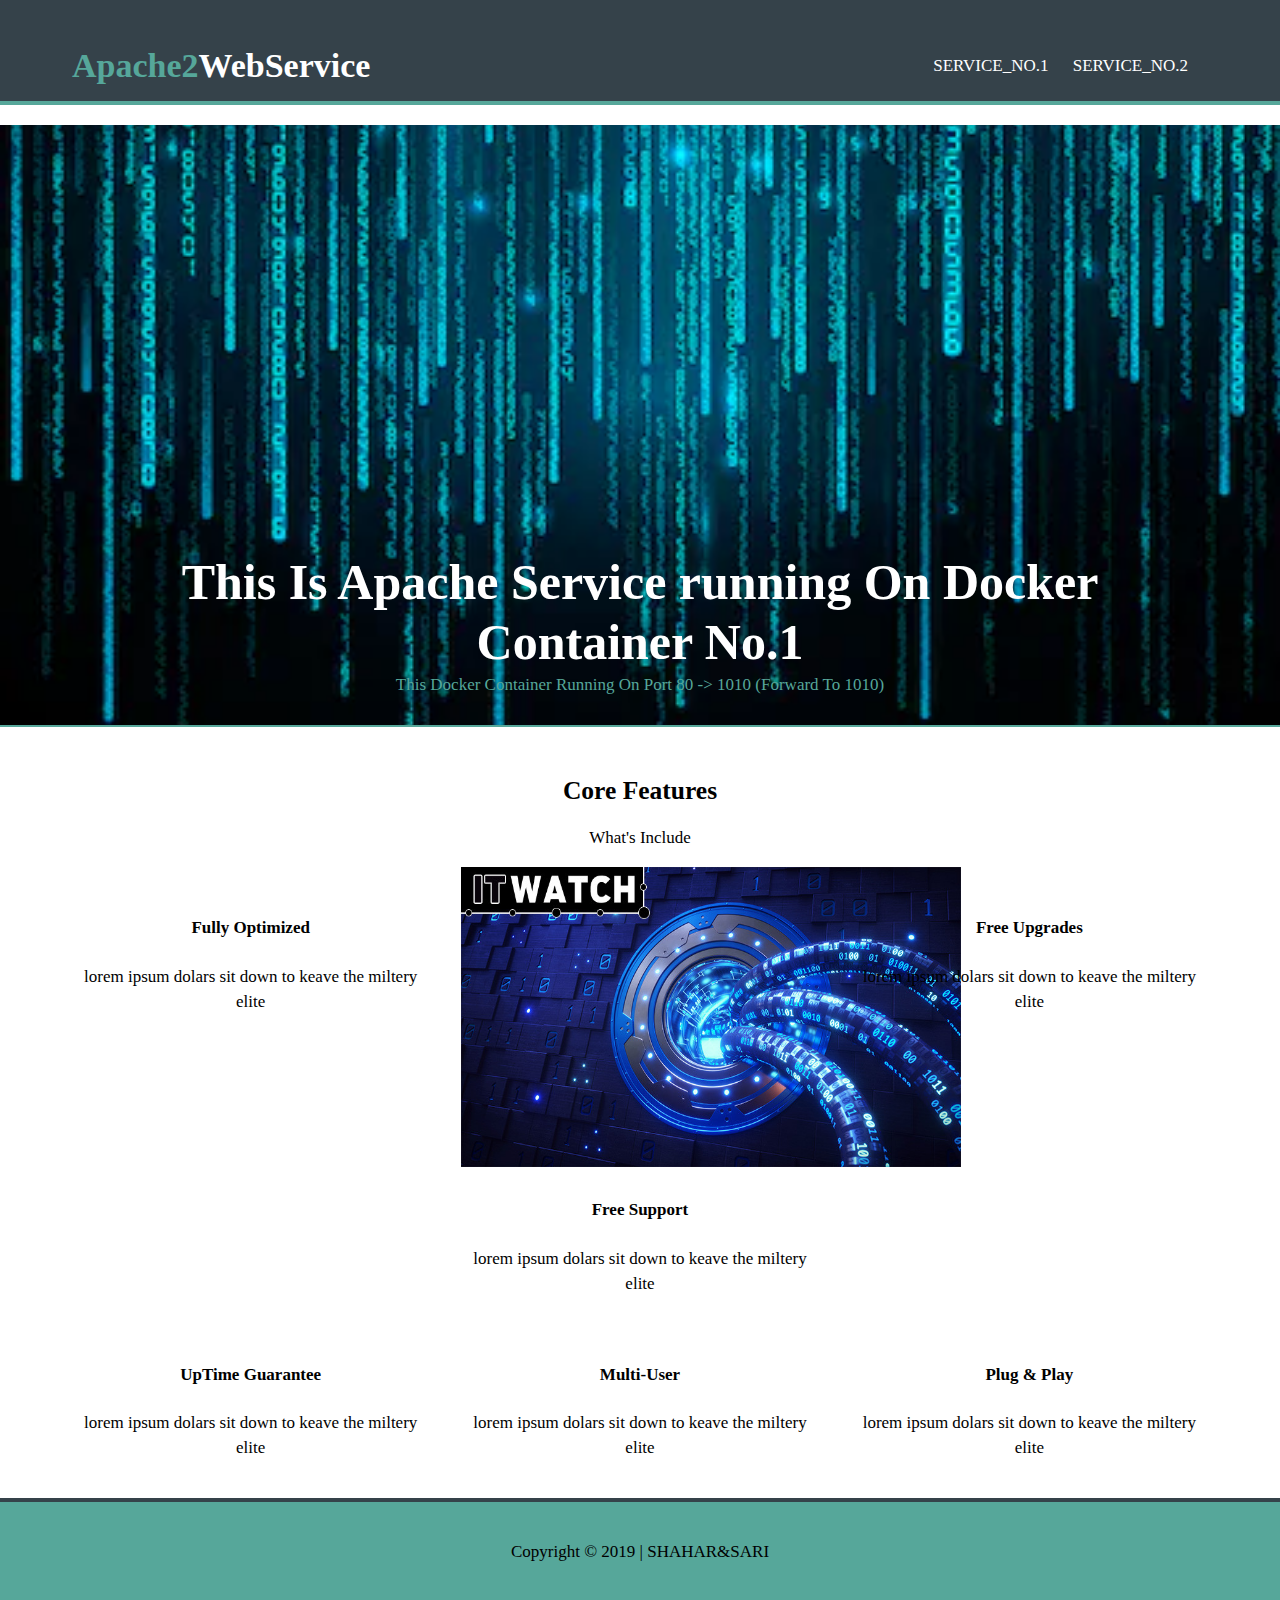
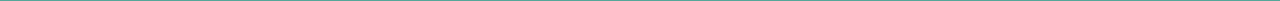
==== commit 5082ffc7: "checking pipeline" ====
--- a/index.html
+++ b/index.html
@@ -32,7 +32,7 @@
     <section id="showcase">
       <div class="container">
 	<div class="row center-xs center-sm center-md center-lg middle-xs middle-sm middle-md middle-lg">
-	  <div class="col-xs-12 col-sm-12 col-md-12 col-lg-12">
+	  <div class="col-xs-12 col-sm-12 col-md-12 col-lg-12" showcase-content>
 	    <h1>This Is Apache Service running On Docker Container No.1</h1>
 	    <p><span class="primary-text">This Docker Container Running On Port 80 -> 1010 (Forward To 1010)</span></p>	
 	
--- a/css/style.css
+++ b/css/style.css
@@ -79,10 +79,17 @@
 }
 
 #showcase p{
-  color:#56a79a;
-  font-size:25px;
+  color:#ccc;
+  margin:0;
 }
 
+#showcase .showcase-content{
+  background:#333;
+  color:#fff;
+  border-raius:90px;
+  padding:40px;
+  opacity:0.9;  
+}
 
 
 /*features*/
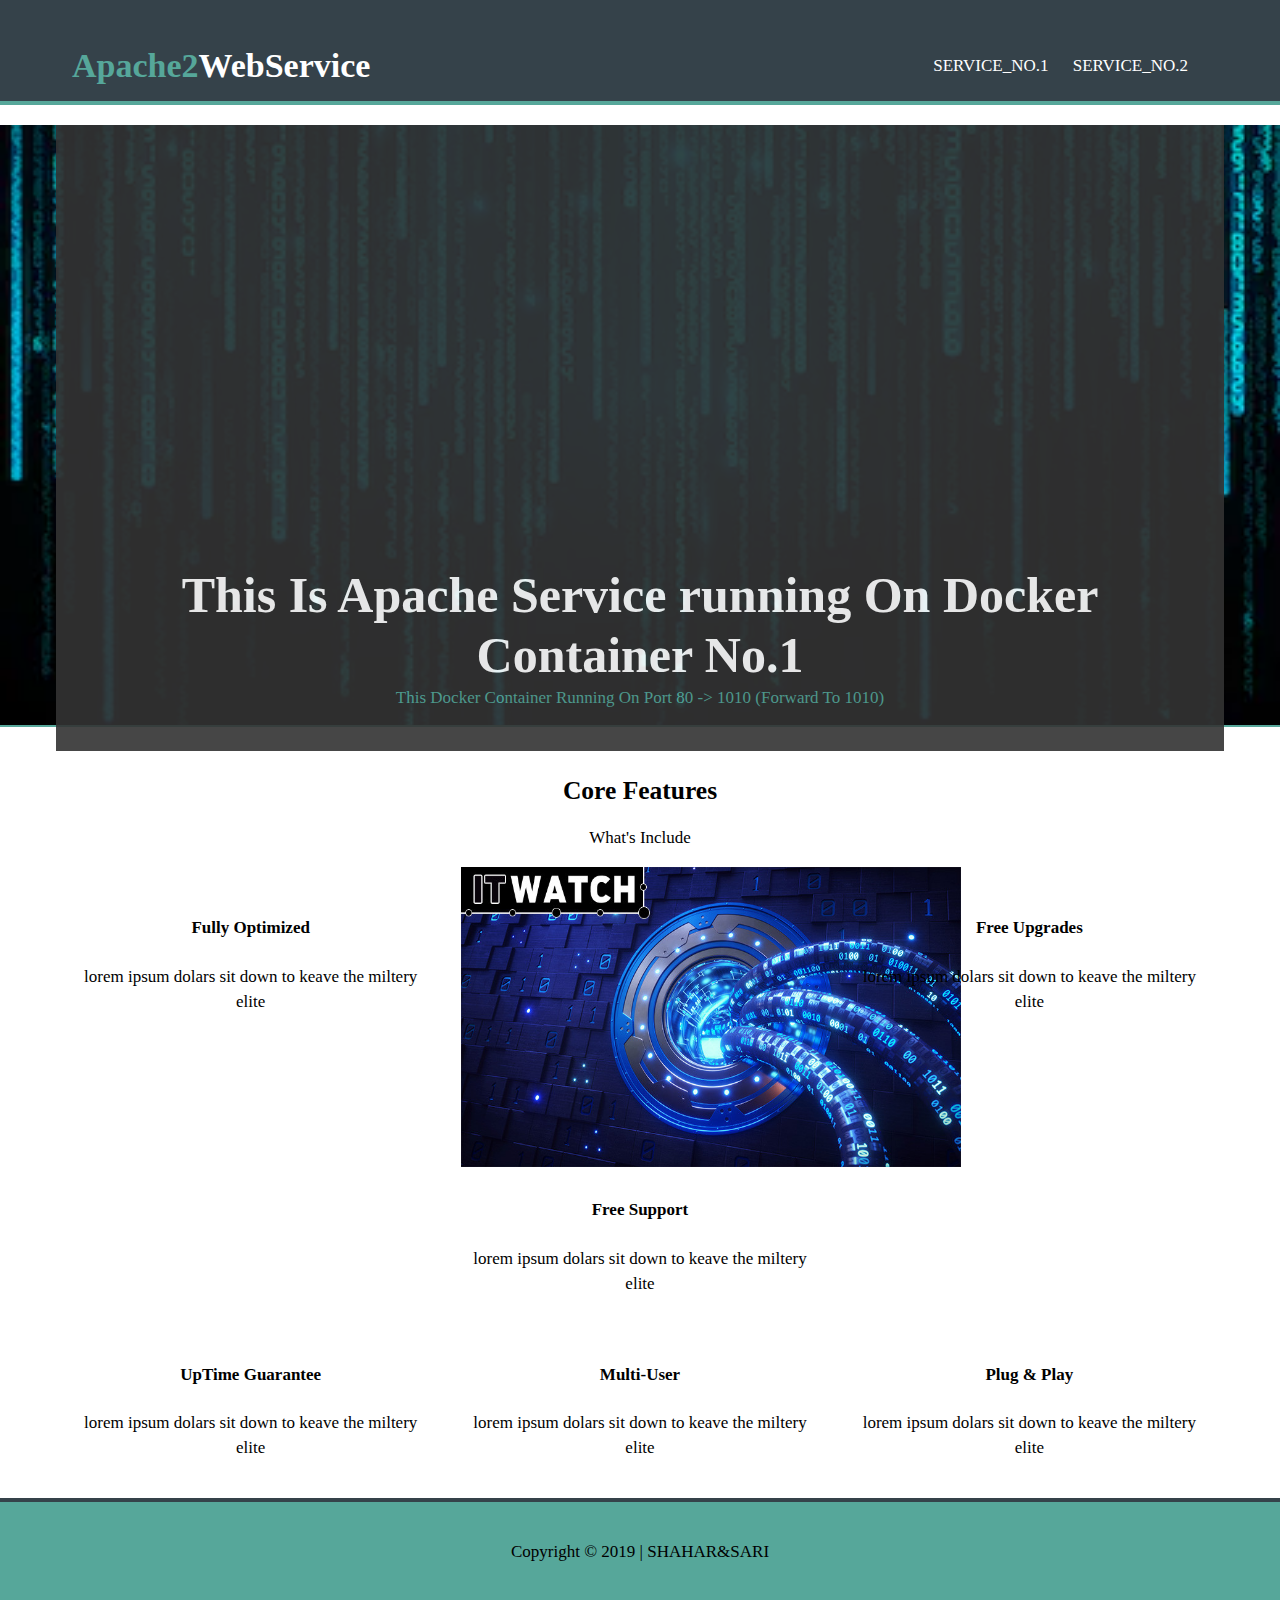
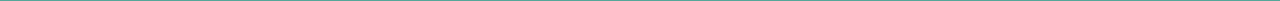
==== commit 0fcb0bbb: "checking pipeline" ====
--- a/index.html
+++ b/index.html
@@ -32,7 +32,7 @@
     <section id="showcase">
       <div class="container">
 	<div class="row center-xs center-sm center-md center-lg middle-xs middle-sm middle-md middle-lg">
-	  <div class="col-xs-12 col-sm-12 col-md-12 col-lg-12" showcase-content>
+	  <div class="col-xs-12 col-sm-12 col-md-12 col-lg-12 showcase-content">
 	    <h1>This Is Apache Service running On Docker Container No.1</h1>
 	    <p><span class="primary-text">This Docker Container Running On Port 80 -> 1010 (Forward To 1010)</span></p>	
 	
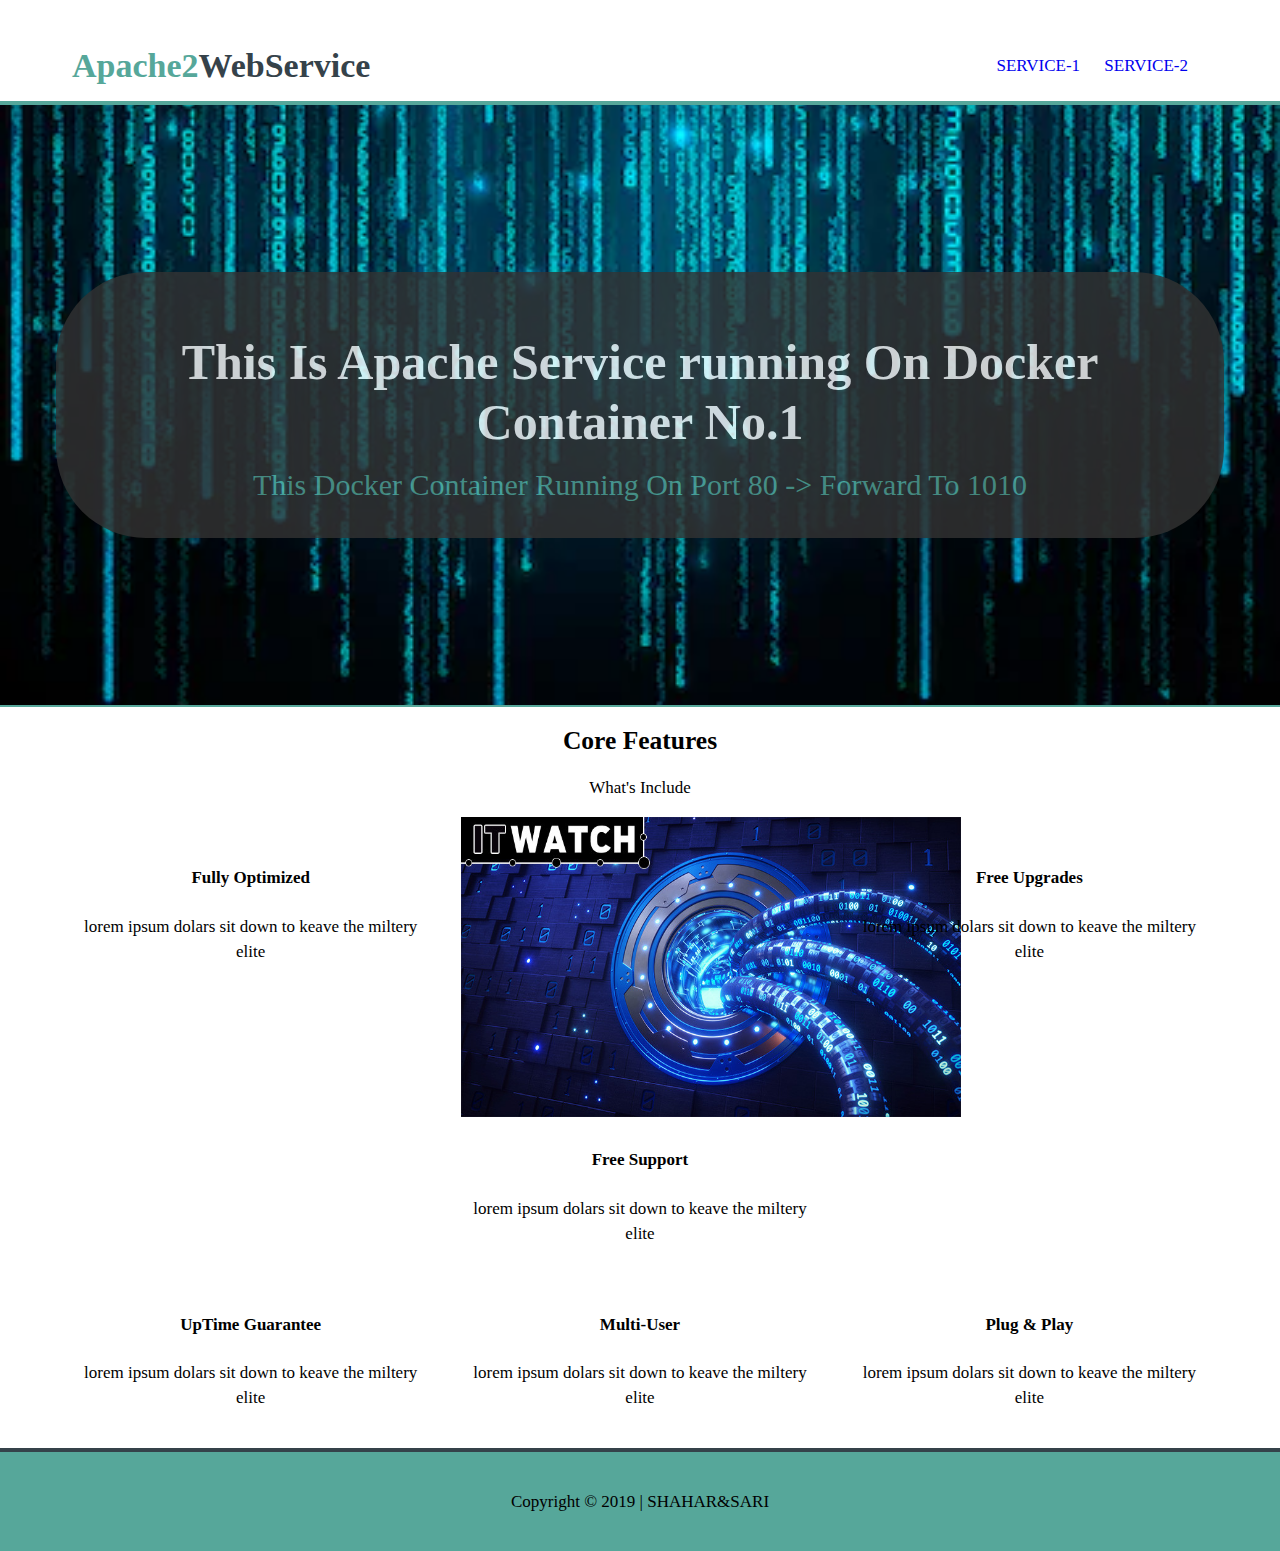
==== commit 067749cf: "checking pipeline" ====
--- a/index.html
+++ b/index.html
@@ -19,8 +19,8 @@
 	  <div class="col-xs-12 col-sm-10 col-md-10 col-lg-10">
 	    <nav id="navbar">
 	      <ul>
-		<li><a href="index.html">Service_No.1</a></li>
-		<li><a href="about.html">Service_No.2</a></li>
+		<li><a href="index.html">Service-1</a></li>
+		<li><a href="about.html">Service-2</a></li>
 	      </ul>	
 	    </nav>
 	</div>
@@ -34,7 +34,7 @@
 	<div class="row center-xs center-sm center-md center-lg middle-xs middle-sm middle-md middle-lg">
 	  <div class="col-xs-12 col-sm-12 col-md-12 col-lg-12 showcase-content">
 	    <h1>This Is Apache Service running On Docker Container No.1</h1>
-	    <p><span class="primary-text">This Docker Container Running On Port 80 -> 1010 (Forward To 1010)</span></p>	
+	    <p><span class="primary-text">This Docker Container Running On Port 80 -> Forward To 1010</span></p>	
 	
 	  </div>
 	</div>
--- a/css/style.css
+++ b/css/style.css
@@ -26,8 +26,8 @@
 
 #main-header{
 /*  border-bottom:5px solid #56a79a;*/
-  background:#35424a;
-  color:#ffffff;
+  background:#ffffff;
+  color:#35424a;
   padding-top:30px;
   min-height:70px;
   border-bottom:#56a79a 4px solid;
@@ -47,7 +47,6 @@
 
 #navbar a{
   text-decoration:none;
-  color:#ffffff;
 }
 
 #navbar li.current a, #navbar a:hover{
@@ -61,9 +60,8 @@
 #showcase{
   background:url('../images/matrix.jpg') no-repeat center center;
   border-bottom:2px solid #56a79a;
-  margin-bottom:30px;
   background-size:cover;
-  margin-top:20px;
+  margin-top:0px;
 }
 
 #showcase .row{
@@ -74,11 +72,13 @@
   color:#ffffff;
   font-size:50px;
   margin:0;
-  padding-top:400px;
+  padding-top:20px;
   line-height:1.2;
+  padding-bottom:20px;
 }
 
 #showcase p{
+  font-size:30px;
   color:#ccc;
   margin:0;
 }
@@ -86,9 +86,9 @@
 #showcase .showcase-content{
   background:#333;
   color:#fff;
-  border-raius:90px;
+  border-radius:90px;
   padding:40px;
-  opacity:0.9;  
+  opacity:0.8;  
 }
 
 
